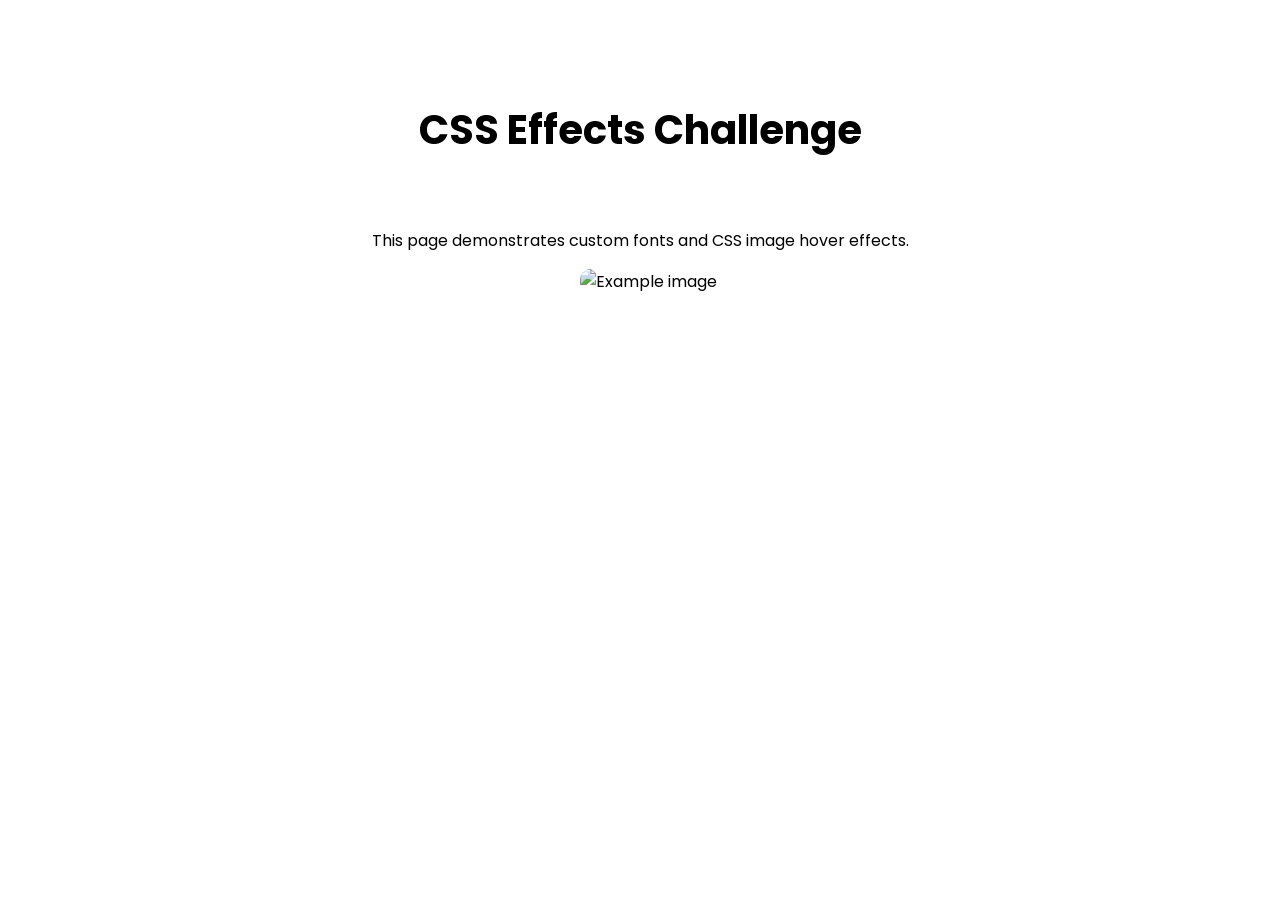
==== Creatng-CSS-Effects/index.html @ bc1e29e6 "Add CSS effects challenge" ====
<!DOCTYPE html>
<html lang="en">
<head>
    <meta charset="UTF-8">
    <meta name="viewport" content="width=device-width, initial-scale=1.0">

    <title>CSS Effects Challenge</title>

    <link rel="preconnect" href="https://fonts.googleapis.com">
    <link rel="preconnect" href="https://fonts.gstatic.com" crossorigin>
    <link href="https://fonts.googleapis.com/css2?family=Poppins:wght@400;700&display=swap" rel="stylesheet">

    <link rel="stylesheet" href="style.css">
</head>

<body>

    <h1>CSS Effects Challenge</h1>

    <p>This page demonstrates custom fonts and CSS image hover effects.</p>

    <img src="https://picsum.photos/500/300" alt="Example image">

</body>
</html>
---- Creatng-CSS-Effects/style.css ----
body {
    font-family: 'Poppins', sans-serif;
    text-align: center;
    padding: 40px;
}

h1 {
    font-size: 40px;
}

img {
    width: 500px;
    max-width: 100%;
    border-radius: 10px;
    transition: transform 0.4s ease, filter 0.4s ease;
}

img:hover {
    transform: scale(1.1) rotate(3deg);
    filter: brightness(80%);
}
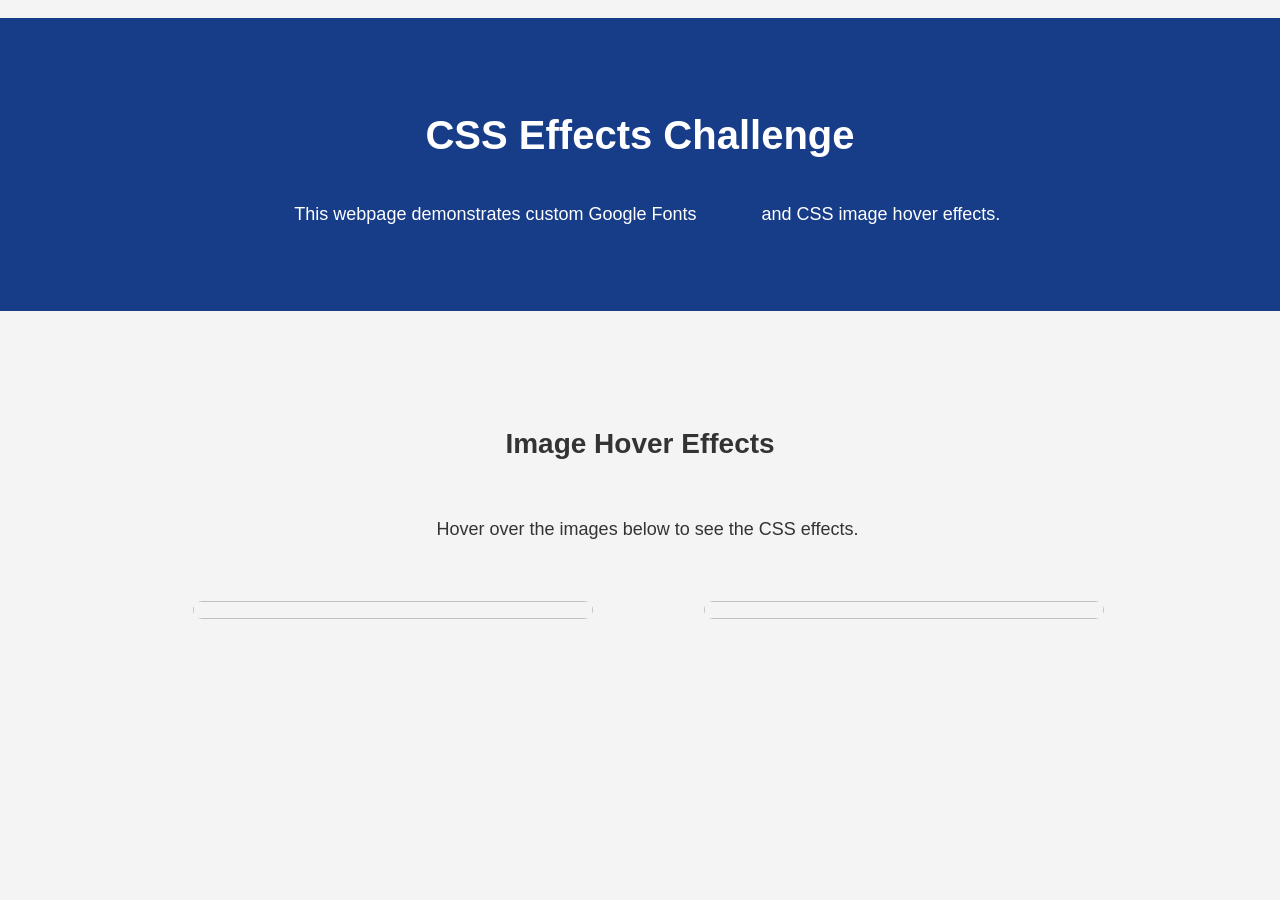
==== commit add69e01: "Fix Google Fonts typography" ====
--- a/Creatng-CSS-Effects/index.html
+++ b/Creatng-CSS-Effects/index.html
@@ -1,25 +1,62 @@
 <!DOCTYPE html>
 <html lang="en">
+
 <head>
     <meta charset="UTF-8">
     <meta name="viewport" content="width=device-width, initial-scale=1.0">
 
     <title>CSS Effects Challenge</title>
 
+    <!-- Google Fonts -->
     <link rel="preconnect" href="https://fonts.googleapis.com">
     <link rel="preconnect" href="https://fonts.gstatic.com" crossorigin>
-    <link href="https://fonts.googleapis.com/css2?family=Poppins:wght@400;700&display=swap" rel="stylesheet">
 
+    <link href="https://fonts.googleapis.com/css2?family=Poppins:wght@400;600;700&display=swap"
+          rel="stylesheet">
+
+    <!-- CSS stylesheet -->
+    <!-- This comes AFTER the Google Fonts link -->
     <link rel="stylesheet" href="style.css">
+
 </head>
 
 <body>
 
-    <h1>CSS Effects Challenge</h1>
+    <header>
+        <h1>CSS Effects Challenge</h1>
+        <p>
+            This webpage demonstrates custom Google Fonts
+            and CSS image hover effects.
+        </p>
+    </header>
 
-    <p>This page demonstrates custom fonts and CSS image hover effects.</p>
+    <main>
 
-    <img src="https://picsum.photos/500/300" alt="Example image">
+        <section>
+            <h2>Image Hover Effects</h2>
+
+            <p>
+                Hover over the images below to see the CSS effects.
+            </p>
+
+            <div class="gallery">
+
+                <img
+                    src="https://picsum.photos/id/1015/400/300"
+                    alt="Mountain landscape"
+                >
+
+                <img
+                    src="https://picsum.photos/id/1016/400/300"
+                    alt="Nature landscape"
+                >
+
+            </div>
+
+        </section>
+
+    </main>
 
 </body>
+
 </html>
--- a/Creatng-CSS-Effects/style.css
+++ b/Creatng-CSS-Effects/style.css
@@ -1,21 +1,68 @@
+/* Google Fonts Typography */
+
 body {
     font-family: 'Poppins', sans-serif;
+    margin: 0;
     text-align: center;
-    padding: 40px;
+    background-color: #f4f4f4;
+    color: #333;
+}
+
+/* Header */
+
+header {
+    background-color: #173c88;
+    color: white;
+    padding: 50px 20px;
 }
 
 h1 {
+    font-family: 'Poppins', sans-serif;
     font-size: 40px;
+    font-weight: 700;
+    margin-bottom: 10px;
 }
 
-img {
-    width: 500px;
+h2 {
+    font-family: 'Poppins', sans-serif;
+    font-size: 28px;
+    font-weight: 600;
+}
+
+p {
+    font-family: 'Poppins', sans-serif;
+    font-weight: 400;
+    font-size: 18px;
+}
+
+/* Main Section */
+
+section {
+    padding: 40px 20px;
+}
+
+/* Image Gallery */
+
+.gallery {
+    display: flex;
+    justify-content: center;
+    flex-wrap: wrap;
+    gap: 20px;
+    margin-top: 25px;
+}
+
+/* Images */
+
+.gallery img {
+    width: 400px;
     max-width: 100%;
-    border-radius: 10px;
+    border-radius: 12px;
     transition: transform 0.4s ease, filter 0.4s ease;
 }
 
-img:hover {
-    transform: scale(1.1) rotate(3deg);
+/* Image Hover Effects */
+
+.gallery img:hover {
+    transform: scale(1.08) rotate(2deg);
     filter: brightness(80%);
 }
